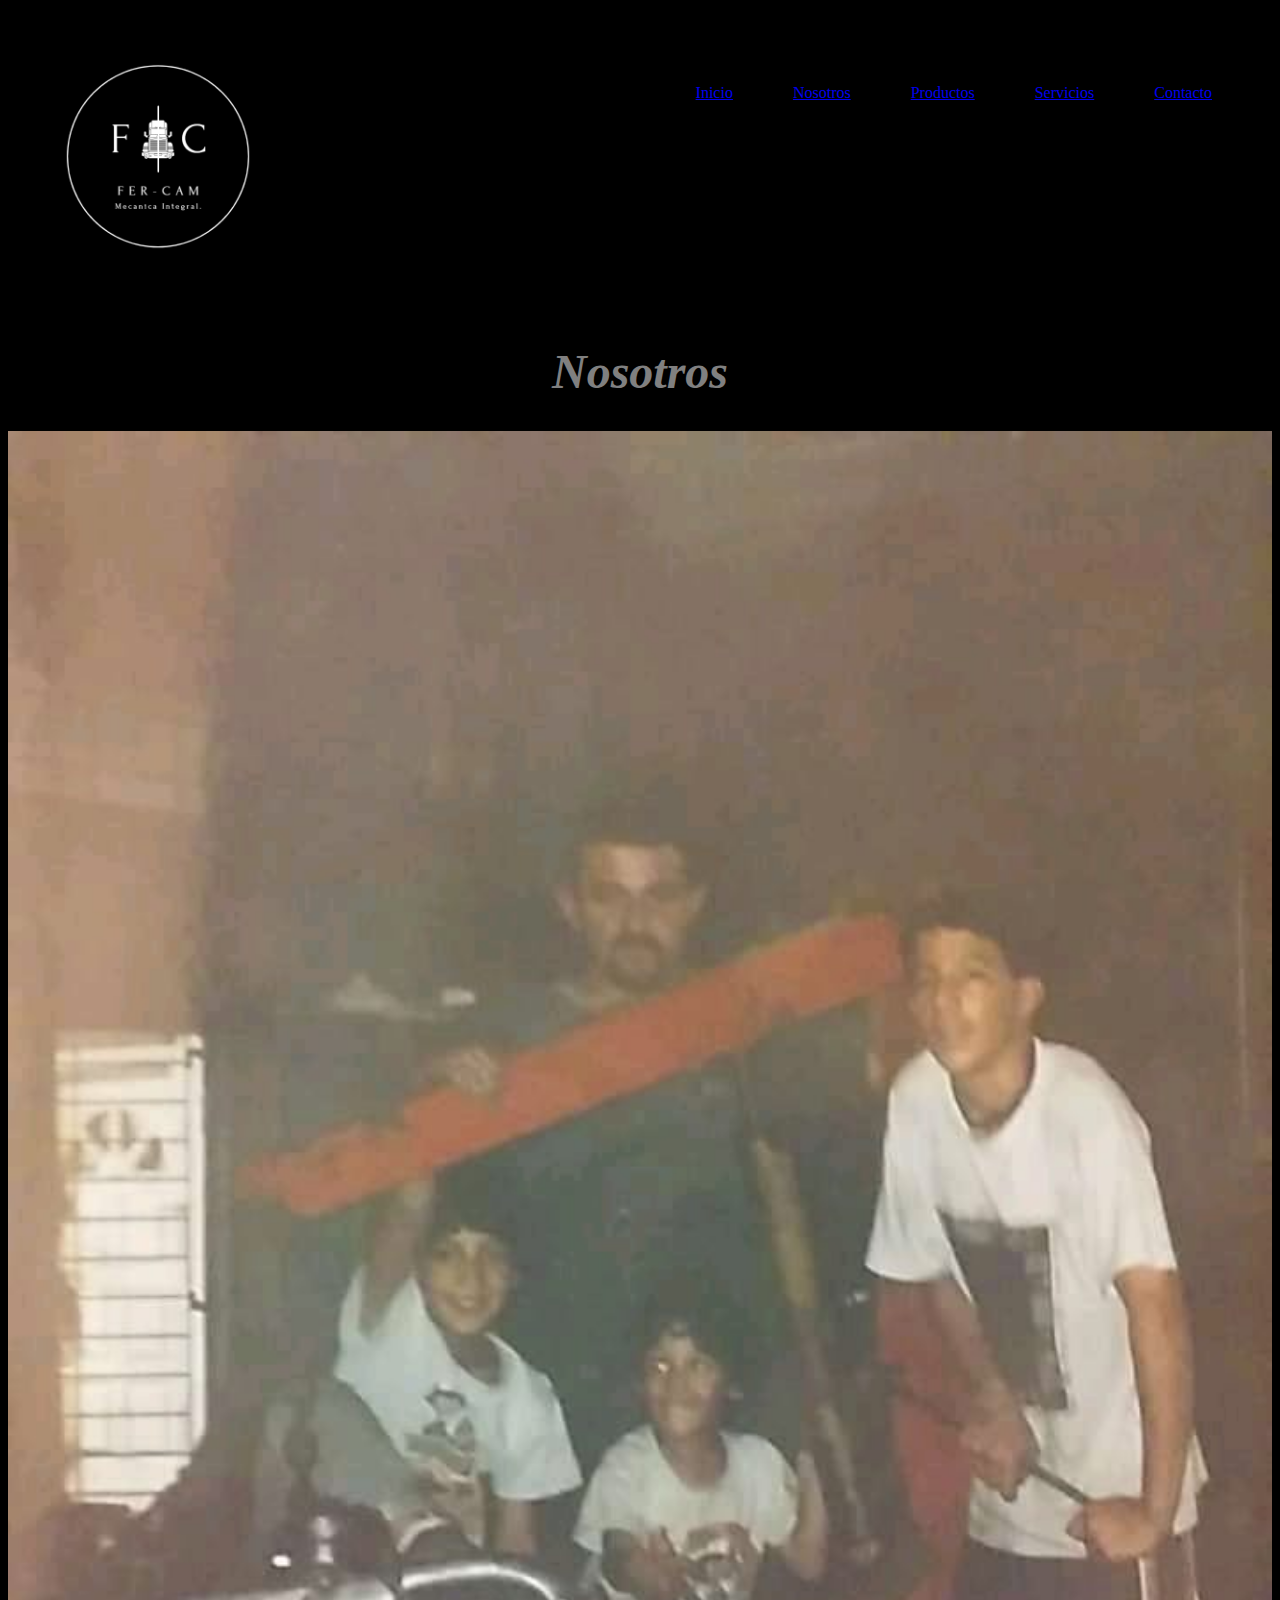
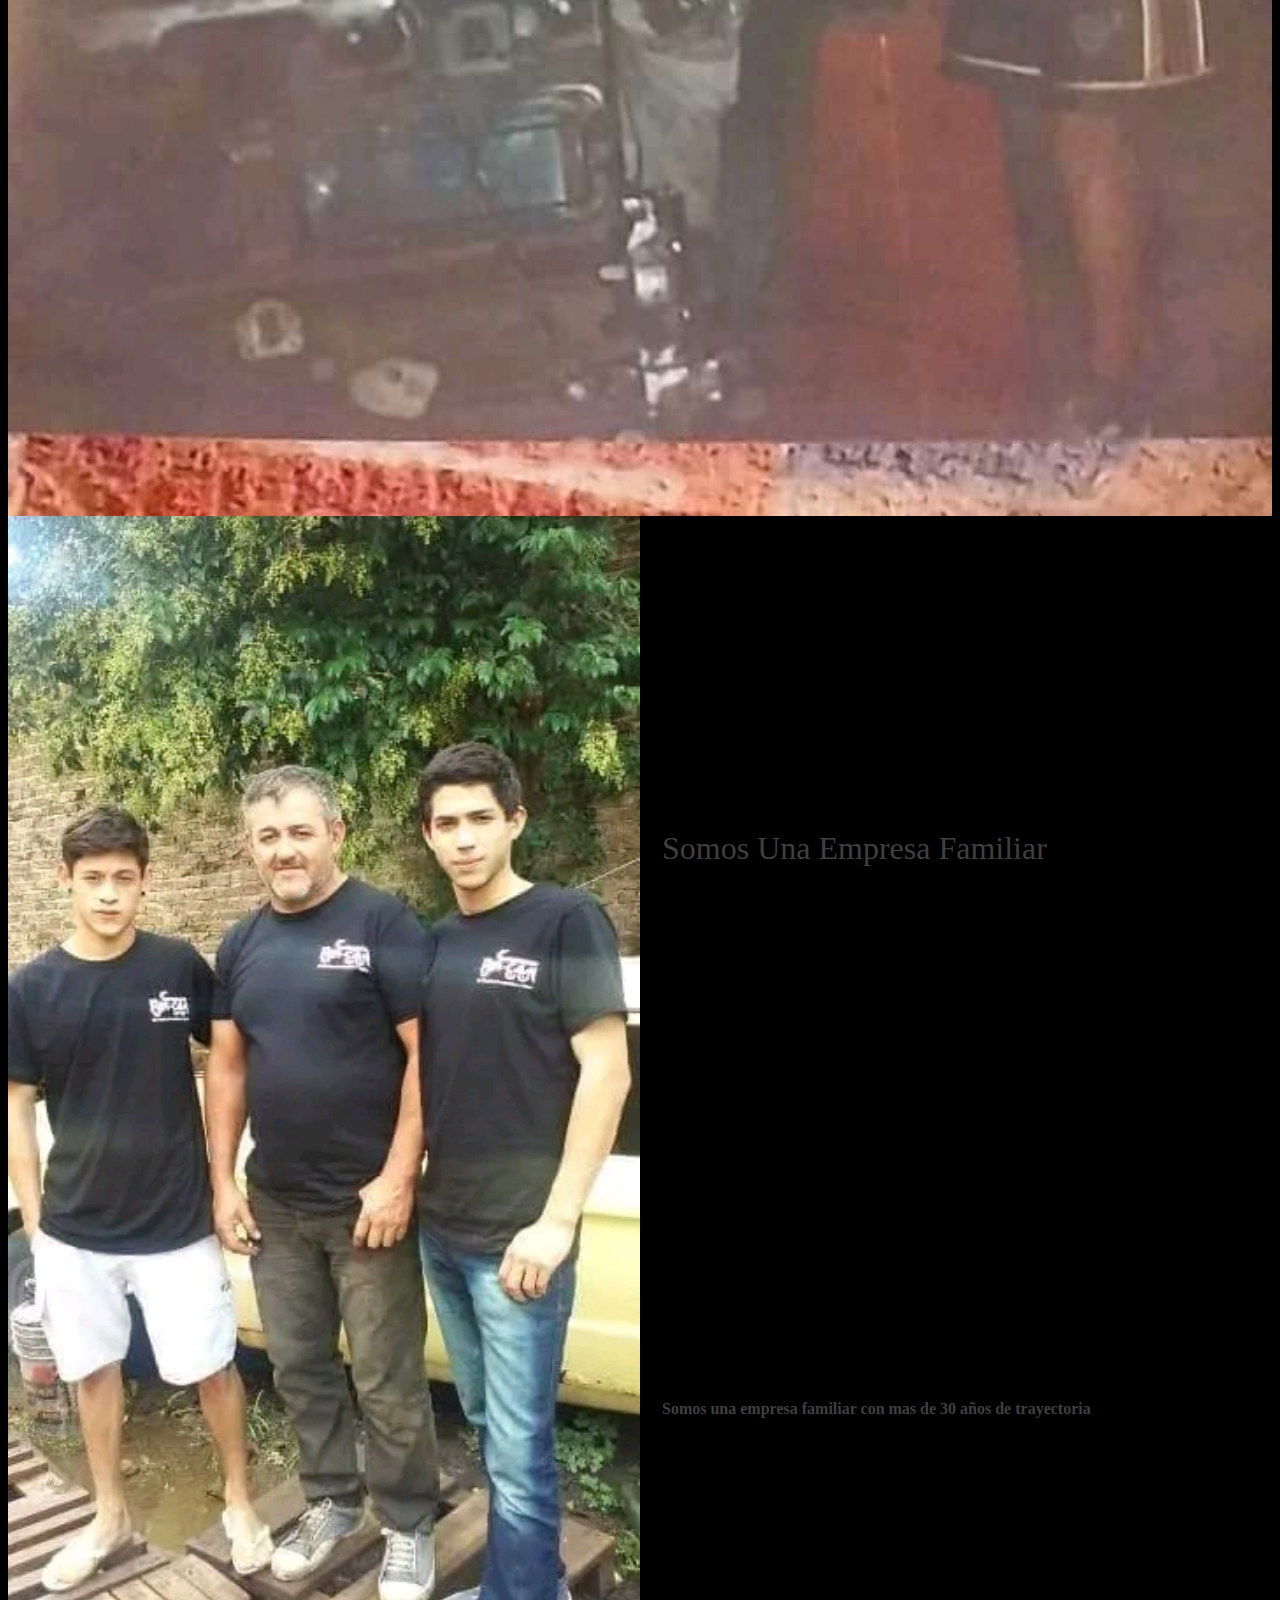
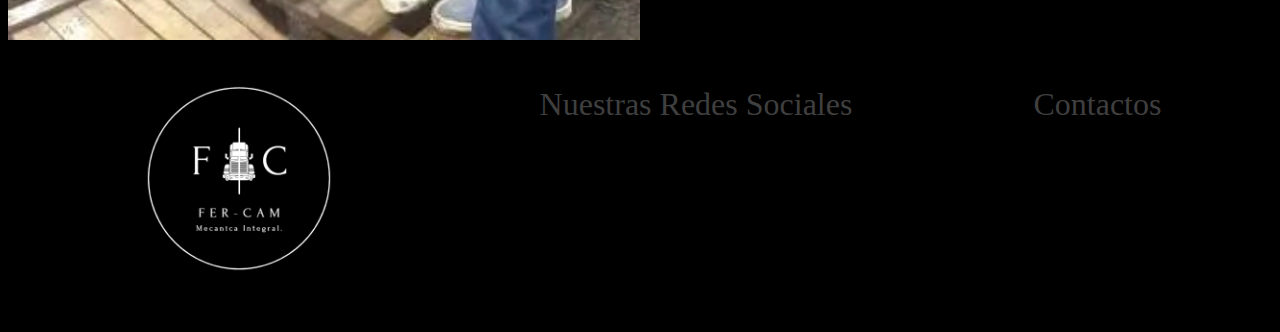
==== pages/nosotros.html @ 2166bc17 "incorporamos git a nuestro proyecto" ====
<!DOCTYPE html>
<html lang="en">
<head>
    <meta charset="UTF-8">
    <meta http-equiv="X-UA-Compatible" content="IE=edge">
    <meta name="viewport" content="width=device-width, initial-scale=1.0">
    <link rel="stylesheet" href="../css/estilo.css">
    <title>Fer-cam</title>
</head>
<body>
     <header>
         <div class="Logo">
            <a href="#">
                <img src="../img/descargar(5).png" class="Logo" alt="Logo Fer-cam"> 
            </a>
         </div>   
         <nav>
             <ul class="nav">
                 <li>
                     <a href="../index.html">Inicio </a>
                 </li>
                 <li>      
                    <a href="#">Nosotros</a>   
                 </li>
                 <li>
                     <a href="../pages/productos.html">Productos</a>          
                 </li>
                 <li>
                     <a href="../pages/servicios.html">Servicios</a>           
                 </li>
                 <li>
                     <a href="../pages/contacto.html">Contacto</a>
                 </li>
             </ul>
         </nav>
     </header>
    <main class="gridNosotrosmain">
         <h1 class="Titulo">Nosotros</h1>
             <img src="../img/IMG-20221021-WA0079(1).jpg" class="Fotovieja" alt="foto">
             <img src="../img/1666559238599.jpg" class="Fotoactual" alt="foto">
         <table class="TablaNosotros">
             <tr>
                 <td> <H2> Somos Una Empresa Familiar</H2></td>
             </tr>
              <tr>
                 <td> <H3>Somos una empresa familiar con mas de 30 años de trayectoria</H3></td>
              </tr>
         </table>
                
    </main>
 
<footer>
     <a href="#"> 
        <img src="../img/descargar(5).png" class="Logo" alt="Logo Fer-cam"> 
     </a>
     <h2 class="footer"> Nuestras Redes Sociales</h2>
     <h2 class="footer"> Contactos</h2>
</footer>

</body>
</html>
---- css/estilo.css ----
.INICIO{ color: gray;
    font-style: italic;
    font-weight: 700;
    font-size: 4rem;
}
.Titulo{
 text-align: center;
}
h1{
    color: gray;
    font-style: italic;
    font-weight: 700;
    font-size: 3rem;
}
body{
    background-color: black;
}
h2{
    color: rgb(63, 63, 63);
    font-style: normal;
    font-weight: 400;
    font-size: 2rem;
}
h3{
    color: rgb(63, 63, 63);
    font-size: 1rem;
   font-style: normal;
}
td{
    list-style-type: none;
    padding: 20px;
}
.Logo{
width: 15rem;
}
.img{
    width: 78rem;
    height: 27rem;
}
.img2{
    width:78rem;
    height: 45rem;
}
.img3{

    height: 50rem;
}
.img4{
    width: 25rem;
}
.img5{
   width: 25rem;
}

li{
    color: gray;
    list-style: none;

}


.nav {
    display: flex;
    flex-direction: row;
    flex-wrap: wrap;
   
}
.nav li {
    flex-direction: initial;
    padding: 30px;
}


main{
    display: flex;
    flex-direction: column;
    justify-content: center;
}
.grid{
     display: grid;
     grid-template-columns: repeat(6 1fr);
     grid-template-rows: 1fr 1fr 2fr;
}
.gridIndex{
     display: grid;
     grid-template-areas: 
          "header header"
          "main main"
         "footer footer";
     grid-template-columns: 50% 50%;
     grid-template-rows: auto auto; }
header{
     grid-area:header;
     display: flex;
     justify-content: space-between;
}
main{grid-area:main;}
footer{
     grid-area:footer;
     display: flex;
      padding: 20px;
     flex-wrap: wrap;
     justify-content: space-around;
}
.gridMain{
     display: grid;
     grid-template-areas: 
         "Titulo Titulo"
         "img TablaIndex";
     grid-template-columns: repeat(2, 50%);
     grid-template-rows: repeat(4, auto);
}
.Titulo{grid-area:Titulo;}
.img{grid-area:img;width: 100%;}
.Textosubtitulo{Textosubtitulo}
.Textoindex{Textoindex}
header{
     grid-area: header;
     display: flex;
     padding: 30px;
    justify-content: space-between;
}
main{
     grid-area:main;
}
footer{
     grid-area: footer;
     display: flex;
     flex-wrap: wrap;
     justify-content: space-around;
 }

.gridmainproductos{
    display: grid;
    grid-template-areas: 
    "Titulo Titulo"
    "Tabla1 Tabla2" ;
    grid-template-columns: repeat(2, 50%);
}
.Tabla1{grid-area:Tabla1;width: 80%;}
.Tabla2{grid-area:Tabla2; width: 80%;}

 .gridNosotrosmain{
    display: grid;
    grid-template-areas:
    "Titulo Titulo"
    "Fotovieja Fotovieja"
    "Fotoactual TablaNosotros";
    grid-template-columns: repeat(2 ,50%);  
}
 .Fotovieja{
    grid-area: Fotovieja;width: 100%;
 }
 .Fotoactual{
    grid-area: Fotoactual;width: 100%; 
 }
 .TablaNosotros{
    grid-area: TablaNosotros;
 }
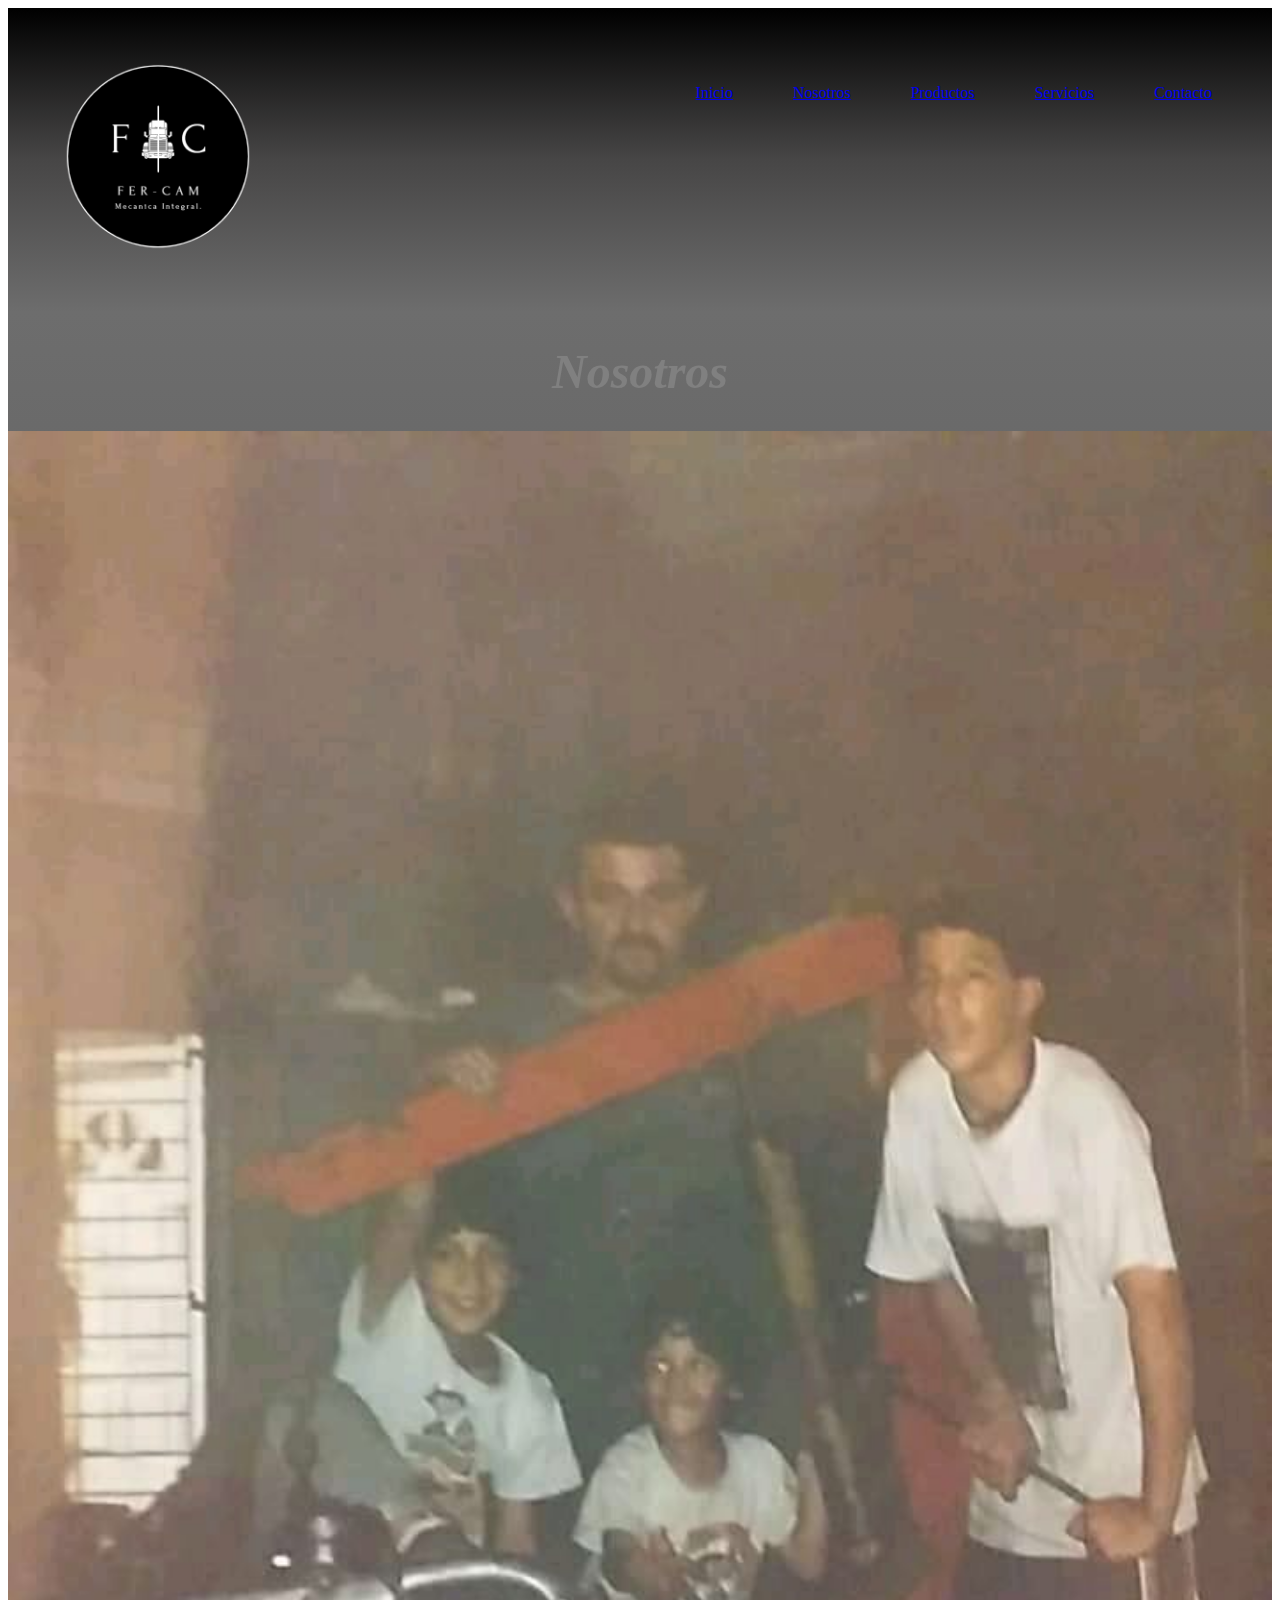
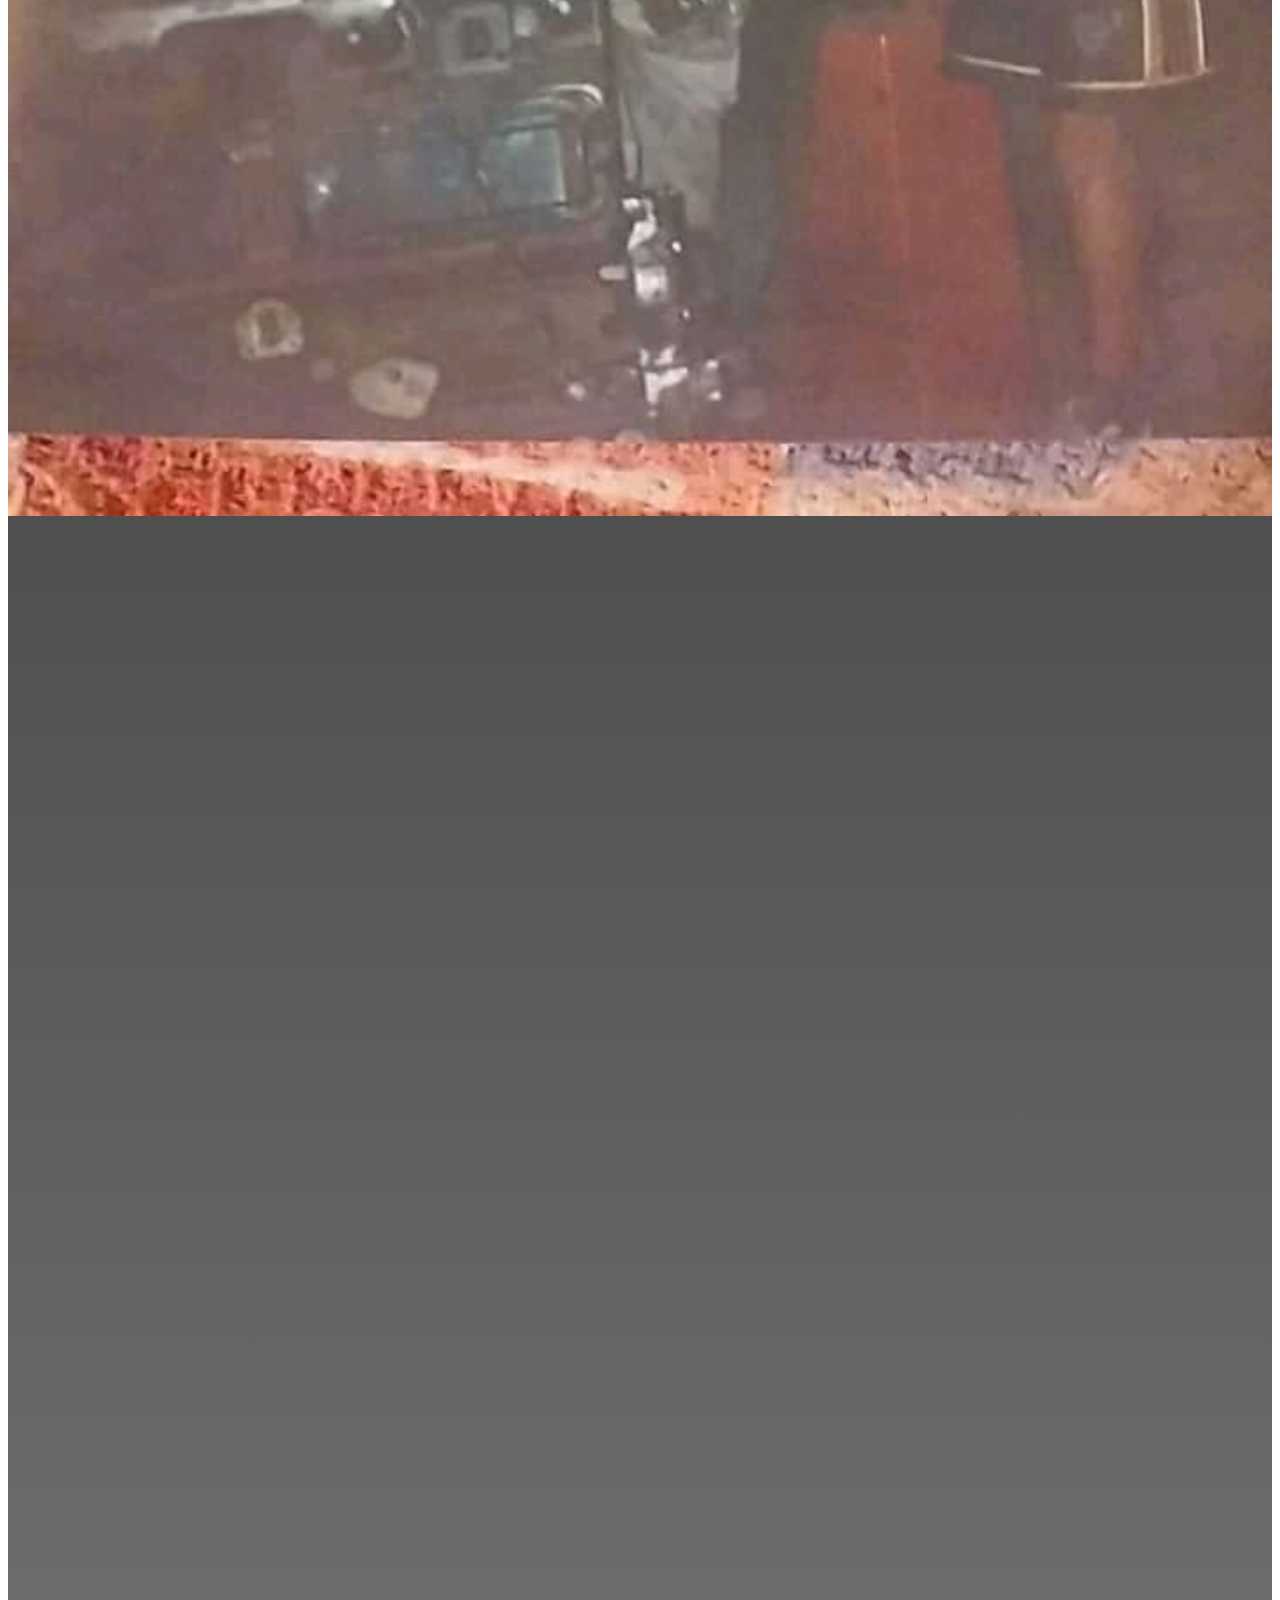
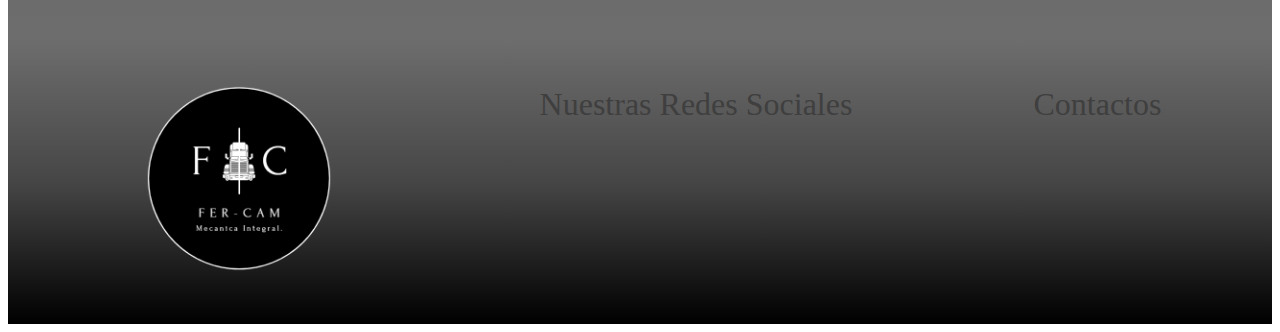
==== commit 69647188: "incorporamos git a nuestro proyecto" ====
--- a/pages/nosotros.html
+++ b/pages/nosotros.html
@@ -4,6 +4,7 @@
     <meta charset="UTF-8">
     <meta http-equiv="X-UA-Compatible" content="IE=edge">
     <meta name="viewport" content="width=device-width, initial-scale=1.0">
+    <link href="https://unpkg.com/aos@2.3.1/dist/aos.css" rel="stylesheet">
     <link rel="stylesheet" href="../css/estilo.css">
     <title>Fer-cam</title>
 </head>
@@ -35,10 +36,10 @@
          </nav>
      </header>
     <main class="gridNosotrosmain">
-         <h1 class="Titulo">Nosotros</h1>
-             <img src="../img/IMG-20221021-WA0079(1).jpg" class="Fotovieja" alt="foto">
-             <img src="../img/1666559238599.jpg" class="Fotoactual" alt="foto">
-         <table class="TablaNosotros">
+         <h1 class="Titulo" data-aos="fade-up">Nosotros</h1>
+             <img src="../img/IMG-20221021-WA0079(1).jpg" class="Fotovieja" alt="foto" data-aos="fade-up">
+             <img src="../img/1666559238599.jpg" class="Fotoactual" alt="foto" data-aos="fade-up">
+         <table class="TablaNosotros" data-aos="fade-up">
              <tr>
                  <td> <H2> Somos Una Empresa Familiar</H2></td>
              </tr>
@@ -56,6 +57,9 @@
      <h2 class="footer"> Nuestras Redes Sociales</h2>
      <h2 class="footer"> Contactos</h2>
 </footer>
-
+<script src="https://unpkg.com/aos@2.3.1/dist/aos.js"></script>
+ <script>
+     AOS.init();
+ </script>
 </body>
 </html>--- a/css/estilo.css
+++ b/css/estilo.css
@@ -1,159 +1,455 @@
-.INICIO{ color: gray;
-    font-style: italic;
-    font-weight: 700;
-    font-size: 4rem;
+
+@media screen and ( max-width:768px) {
+     header{
+         background-image: linear-gradient(black,rgb(71, 70, 70),rgb(109, 109, 109));
+     }
+     main{
+         background-image: linear-gradient(rgb(109,109,109),rgb(71, 70, 70),rgb(109,109,109));
+     }
+     footer{
+         background-image:linear-gradient(rgb(109,109,109),rgb(71,70,70),black) ;
+     }
+    .Logo{
+        width:8rem;
+    }
+     .INICIO{ color: gray;
+         font-style: italic;
+         font-weight: 700;
+         font-size: 4rem;
+     }
+     
+     .Titulo{
+         text-align: center;
+     }
+     h1{
+         color: gray;
+         font-style: italic;
+         font-weight: 700;
+         font-size: 3rem;
+     }
+     h2{
+         color: rgb(63, 63, 63);
+         font-style: normal;
+         font-weight: 400;
+         font-size: 120%;
+     }
+     h3{
+         color: rgb(63, 63, 63);
+         font-size: 1rem;
+         font-style: normal;
+     }
+     td{
+         list-style-type: none;
+         padding: 20px;
+     }
+     .Logo{
+         width: 15rem;
+     }
+     .img{
+         width: 78rem;
+         height: 27rem;
+     }
+     .img4{
+         width: 5rem;
+     }
+     .img5{
+         width: 5rem;    
+     }
+     li{
+         color: gray;
+         list-style: none;
+     }
+     .nav {
+         display: flex;
+         flex-direction: row;
+         flex-wrap: wrap; 
+     }
+     .nav li {
+         flex-direction: initial;
+         padding: 5px;
+          justify-content: space-between;
+    }
+     main{
+         display: flex;
+         flex-direction: column;
+         justify-content: center;
+     }  
+     .gridIndex{
+         display: grid;
+         grid-template-areas: 
+            "header header"
+             "main main"
+              "footer footer";
+         grid-template-columns: 50% 50%;
+         grid-template-rows: auto auto; }
+     header{
+         grid-area:header;
+         display: flex;
+         justify-content: space-between;}
+     main{
+         grid-area: main;
+       }  
+     footer{
+         grid-area:footer;
+         display: flex;
+         padding: 5px;
+         flex-wrap: wrap;
+         justify-content: space-between;
+       }
+     .gridMain{
+        display: grid;
+         grid-template-areas: 
+             "Titulo Titulo"
+             "img TablaIndex";
+         grid-template-columns: repeat(2, 50%);
+         grid-template-rows: repeat(4, auto);
+      }
+     .Titulo{grid-area:Titulo;}
+     .img{grid-area:img;width: 100%;}
+     .Textosubtitulo{Textosubtitulo}
+     .Textoindex{Textoindex}
+     .gridmainproductos{
+         display: grid;
+         grid-template-areas: 
+             "Titulo Titulo"
+             "Tabla1 Tabla2" ;
+         grid-template-columns: repeat(2, 50%);
+     }
+     .Titulo{grid-area:Titulo}
+     .Tabla1{grid-area:Tabla1;width: 80%;}
+     .Tabla2{grid-area:Tabla2; width: 80%;}  
+     .gridNosotrosmain{
+         display: grid;
+         grid-template-areas:
+             "Titulo Titulo"
+             "Fotovieja Fotovieja"
+             "Fotoactual TablaNosotros";
+         grid-template-columns: repeat(2 ,50%);  
+     }
+     .Fotovieja{
+         grid-area: Fotovieja;width: 100%;
+       }
+     .Fotoactual{
+         grid-area: Fotoactual;width: 100%; 
+        }
+     .TablaNosotros{
+         grid-area: TablaNosotros;
+      }     
 }
-.Titulo{
- text-align: center;
+@media  screen and (min-width:769px) and (max-width:1023px) {
+     header{
+         background-image: linear-gradient(black,rgb(71, 70, 70),rgb(109, 109, 109));
+     }
+     main{
+         background-image: linear-gradient(rgb(109,109,109),rgb(71, 70, 70),rgb(109,109,109));
+     }
+     footer{
+         background-image:linear-gradient(rgb(109,109,109),rgb(71,70,70),black) ;
+     }
+     .INICIO{ color: gray;
+         font-style: italic;
+         font-weight: 700;
+         font-size: 4rem;
+     }
+     .Titulo{
+         text-align: center;
+     }
+     h1{
+         color: gray;
+         font-style: italic;
+         font-weight: 700;
+         font-size: 3rem;
+     }
+     h2{
+         color: rgb(63, 63, 63);
+         font-style: normal;
+         font-weight: 400;
+         font-size: 2rem%;
+     }
+    
+     h3{
+         color: rgb(63, 63, 63);
+         font-size: 1rem;
+         font-style: normal;
+     }
+     td{
+         list-style-type: none;
+         padding: 20px;
+     }
+     .Logo{
+         width: 15rem;
+     }
+     .img{
+         width: 78rem;
+         height: 27rem;
+     }
+     .img4{
+        width: 20rem;
+     }
+     .img5{
+        width: 20rem;
+        
+     }
+     li{
+         color: gray;
+         list-style: none;
+     }
+    
+     .nav {
+         display: flex;
+         flex-direction: row;
+         flex-wrap: wrap; 
+     }
+     .nav li {
+         flex-direction: initial;
+         padding: 5px;
+    }
+    
+     main{
+         display: flex;
+         flex-direction: column;
+         justify-content: center;
+    }
+   
+     .gridIndex{
+         display: grid;
+         grid-template-areas: 
+             "header header"
+              "main main"
+              "footer footer";
+         grid-template-columns: 50% 50%;
+         grid-template-rows: auto auto; }
+     header{
+         grid-area:header;
+         display: flex;
+         justify-content: space-between;}
+     main{
+         grid-area: main;
+        }  
+     footer{
+         grid-area:footer;
+         display: flex;
+         padding: 5px;
+         flex-wrap: wrap;
+         justify-content: space-around;
+        }
+     .gridMain{
+        display: grid;
+         grid-template-areas: 
+             "Titulo Titulo"
+             "img TablaIndex";
+         grid-template-columns: repeat(2, 50%);
+         grid-template-rows: repeat(4, auto);
+       }
+     .Titulo{grid-area:Titulo;}
+     .img{grid-area:img;width: 100%;}
+     .Textosubtitulo{Textosubtitulo}
+     .Textoindex{Textoindex}
+   
+     .gridmainproductos{
+         display: grid;
+         grid-template-areas: 
+             "Titulo Titulo"
+             "Tabla1 Tabla2" ;
+         grid-template-columns: repeat(2, 50%);
+      }
+      .Titulo{grid-area:Titulo}
+     .Tabla1{grid-area:Tabla1;width: 80%;}
+     .Tabla2{grid-area:Tabla2; width: 80%;}
+       
+     .gridNosotrosmain{
+         display: grid;
+         grid-template-areas:
+             "Titulo Titulo"
+             "Fotovieja Fotovieja"
+             "Fotoactual TablaNosotros";
+         grid-template-columns: repeat(2 ,50%);  
+      }
+     .Fotovieja{
+         grid-area: Fotovieja;width: 100%;
+        }
+     .Fotoactual{
+         grid-area: Fotoactual;width: 100%; 
+         }
+     .TablaNosotros{
+         grid-area: TablaNosotros;
+       }      
 }
-h1{
-    color: gray;
-    font-style: italic;
-    font-weight: 700;
-    font-size: 3rem;
-}
-body{
-    background-color: black;
-}
-h2{
-    color: rgb(63, 63, 63);
-    font-style: normal;
-    font-weight: 400;
-    font-size: 2rem;
-}
-h3{
-    color: rgb(63, 63, 63);
-    font-size: 1rem;
-   font-style: normal;
-}
-td{
-    list-style-type: none;
-    padding: 20px;
-}
-.Logo{
-width: 15rem;
-}
-.img{
-    width: 78rem;
-    height: 27rem;
-}
-.img2{
-    width:78rem;
-    height: 45rem;
-}
-.img3{
-
-    height: 50rem;
-}
-.img4{
-    width: 25rem;
-}
-.img5{
-   width: 25rem;
-}
-
-li{
-    color: gray;
-    list-style: none;
-
-}
-
-
-.nav {
-    display: flex;
-    flex-direction: row;
-    flex-wrap: wrap;
+@media  screen and (min-width:1024px) {
+     header{
+          background-image: linear-gradient(black,rgb(71, 70, 70),rgb(109, 109, 109));
+     }
+     main{
+          background-image: linear-gradient(rgb(109,109,109),rgb(71, 70, 70),rgb(109,109,109));
+     }
+     footer{
+          background-image:linear-gradient(rgb(109,109,109),rgb(71,70,70),black) ;
+     }
+     .INICIO{ color: gray;
+        font-style: italic;
+        font-weight: 700;
+        font-size: 4rem;
+    }
+     .Titulo{
+        text-align: center;
+    }
+     h1{
+        color: gray;
+        font-style: italic;
+        font-weight: 700;
+        font-size: 3rem;
+    }
+    h2{
+        color: rgb(63, 63, 63);
+        font-style: normal;
+        font-weight: 400;
+        font-size: 2rem;
+    }
+    h3{
+        color: rgb(63, 63, 63);
+        font-size: 1rem;
+       font-style: normal;
+    }
+    td{
+        list-style-type: none;
+        padding: 20px;
+    }
+    .Logo{
+        width: 15rem;
+    }
+    .img{
+         width: 78rem;
+        height: 27rem;
+     }
+     .img4{
+        width: 30rem;
+     }
+     .img5{
+        width: 30rem;
+        
+     }
+    
+    li{
+        color: gray;
+        list-style: none;
+    }
+    
+    .nav {
+        display: flex;
+        flex-direction: row;
+        flex-wrap: wrap; 
+    }
+    .nav li {
+         flex-direction: initial;
+         padding: 30px;
+         transition: 2s;
+    }
+     .nav li:hover {
+         font-size: 3rem;
+         background-color: gray;
+     }
+    
+    main{
+        display: flex;
+        flex-direction: column;
+        justify-content: center;
+    }
    
-}
-.nav li {
-    flex-direction: initial;
-    padding: 30px;
-}
-
-
-main{
-    display: flex;
-    flex-direction: column;
-    justify-content: center;
-}
-.grid{
-     display: grid;
-     grid-template-columns: repeat(6 1fr);
-     grid-template-rows: 1fr 1fr 2fr;
-}
-.gridIndex{
-     display: grid;
-     grid-template-areas: 
-          "header header"
-          "main main"
-         "footer footer";
-     grid-template-columns: 50% 50%;
-     grid-template-rows: auto auto; }
-header{
-     grid-area:header;
-     display: flex;
-     justify-content: space-between;
-}
-main{grid-area:main;}
-footer{
-     grid-area:footer;
-     display: flex;
-      padding: 20px;
-     flex-wrap: wrap;
-     justify-content: space-around;
-}
-.gridMain{
-     display: grid;
-     grid-template-areas: 
-         "Titulo Titulo"
-         "img TablaIndex";
-     grid-template-columns: repeat(2, 50%);
-     grid-template-rows: repeat(4, auto);
-}
-.Titulo{grid-area:Titulo;}
-.img{grid-area:img;width: 100%;}
-.Textosubtitulo{Textosubtitulo}
-.Textoindex{Textoindex}
-header{
-     grid-area: header;
-     display: flex;
-     padding: 30px;
-    justify-content: space-between;
-}
-main{
-     grid-area:main;
-}
-footer{
-     grid-area: footer;
-     display: flex;
-     flex-wrap: wrap;
-     justify-content: space-around;
- }
-
-.gridmainproductos{
-    display: grid;
-    grid-template-areas: 
-    "Titulo Titulo"
-    "Tabla1 Tabla2" ;
-    grid-template-columns: repeat(2, 50%);
-}
-.Tabla1{grid-area:Tabla1;width: 80%;}
-.Tabla2{grid-area:Tabla2; width: 80%;}
-
- .gridNosotrosmain{
-    display: grid;
-    grid-template-areas:
-    "Titulo Titulo"
-    "Fotovieja Fotovieja"
-    "Fotoactual TablaNosotros";
-    grid-template-columns: repeat(2 ,50%);  
-}
- .Fotovieja{
-    grid-area: Fotovieja;width: 100%;
- }
- .Fotoactual{
-    grid-area: Fotoactual;width: 100%; 
- }
- .TablaNosotros{
-    grid-area: TablaNosotros;
- }+    .gridIndex{
+        display: grid;
+          grid-template-areas: 
+             "header header"
+              "main main"
+             "footer footer";
+        grid-template-columns: 50% 50%;
+        grid-template-rows: auto auto; }
+    header{
+        grid-area:header;
+        display: flex;
+        justify-content: space-between;}
+    main{
+        grid-area: main;
+        }  
+    footer{
+        grid-area:footer;
+        display: flex;
+        padding: 20px;
+        flex-wrap: wrap;
+        justify-content: space-around;
+        }
+    .gridMain{
+        display: grid;
+        grid-template-areas: 
+            "Titulo Titulo"
+            "img TablaIndex";
+         grid-template-columns: repeat(2, 50%);
+        grid-template-rows: repeat(4, auto);
+      }
+    .Titulo{grid-area:Titulo;}
+    .img{grid-area:img;width: 100%;}
+    .Textosubtitulo{Textosubtitulo}
+    .Textoindex{Textoindex}
+    header{
+        grid-area: header;
+        display: flex;
+        padding: 30px;
+        justify-content: space-between;
+      }
+    main{
+         grid-area:main;
+      }
+    footer{
+            grid-area: footer;
+            display: flex;
+            flex-wrap: wrap;
+            justify-content: space-around;
+       }  
+    .gridmainproductos{
+        display: grid;
+        grid-template-areas: 
+        "Titulo Titulo"
+        "Tabla1 Tabla2" ;
+        grid-template-columns: repeat(2, 50%);
+      }
+    .Tabla1{grid-area:Tabla1;width: 80%;}
+    .Tabla2{grid-area:Tabla2; width: 80%;}
+       
+    .gridNosotrosmain{
+        display: grid;
+       grid-template-areas:
+            "Titulo Titulo"
+            "Fotovieja Fotovieja"
+            "Fotoactual TablaNosotros";
+       grid-template-columns: repeat(2 ,50%);  
+      }
+    .Fotovieja{
+        grid-area: Fotovieja;width: 100%;
+       }
+    .Fotoactual{
+        grid-area: Fotoactual;width: 100%; 
+       }
+    .TablaNosotros{
+         grid-area: TablaNosotros;
+       }     
+     @keyframes animacionLogo{
+         0%{transform: rotateX(100deg);}
+         25%{transform: scale(1,1);}
+         45%{transform: skewX(20deg);}
+         50%{transform: translate3d(35deg);}
+         75%{transform:translateY(30px); }
+         100%{transform: rotate(3deg);}
+     }
+     header div img{
+         animation-name: animacionLogo;
+         animation-iteration-count: infinite;
+         animation-timing-function: ease-in-out;
+         animation-duration: 5s;
+     } 
+    
+     footer img{
+         animation-name: animacionLogo;
+         animation-iteration-count: infinite;
+         animation-timing-function: ease-in-out;
+         animation-duration: 5s;
+     }
+ } 
